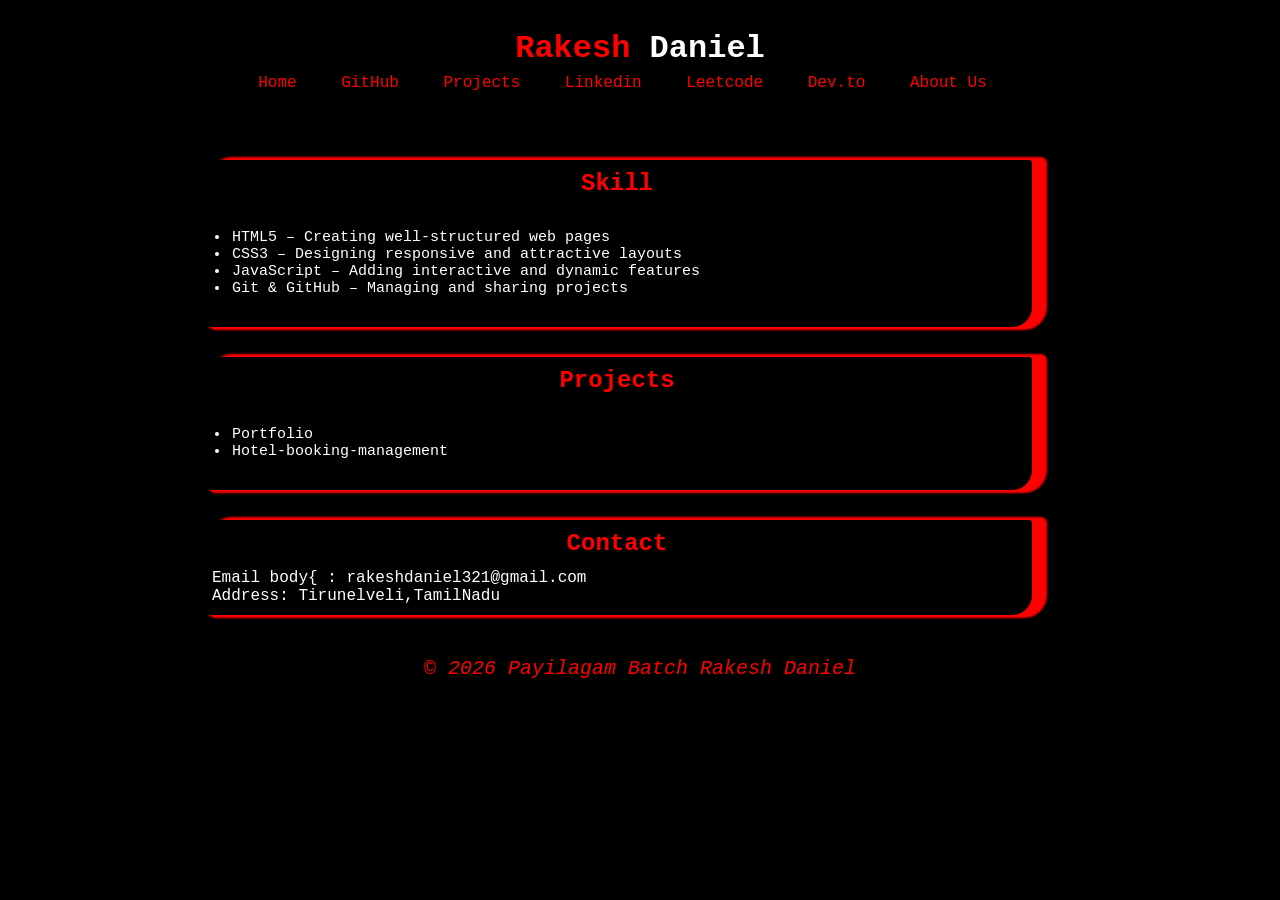
==== task1/index.html @ 3f2f1f75 "fix:file name change payilagam rename index.html" ====
<!doctype html>
<html lang="en">
  <head>
    <meta charset="UTF-8" />
    <meta name="viewport" content="width=device-width, initial-scale=1.0" />

    <!-- Required: default theme + autoloader -->
    <!-- Required: default theme + autoloader -->
    <link
      rel="stylesheet"
      href="https://ka-f.webawesome.com/webawesome@3.11.0/styles/themes/default.css"
    />
    <script
      type="module"
      src="https://ka-f.webawesome.com/webawesome@3.11.0/webawesome.loader.js"
    ></script>

    <!-- Recommended: utility classes ("CSS Utilities") -->
    <link
      rel="stylesheet"
      href="https://ka-f.webawesome.com/webawesome@3.11.0/styles/utilities.css"
    />

    <!-- Optional: CSS reset ("Native Styles") -->
    <link
      rel="stylesheet"
      href="https://ka-f.webawesome.com/webawesome@3.11.0/styles/native.css"
    />

    <title>Rakesh Portfoloio</title>
    <style>
      * {
        padding: 0;
        margin: 0;
        box-sizing: border-box;
        font-family: "Courier New", Courier, monospace;
        text-decoration: none;
      }
      header {
        background-color: black;
        color: red;
        height: 120px;

        padding: 30px;
        text-align: center;
        cursor: default;
        margin-bottom: 40px;
      }

      span {
        color: white;
      }

      nav {
        position: absolute;
        bottom: 20px;
        left: 10px;
        margin-top: 20px;
        padding: 20px;
        display: flex;
        flex-direction: column-reverse;
        gap: 15px;
        height: 100%;
      }

      .al {
        font-size: 32px;
        text-decoration: none;
      }

      h2 {
        color: red;
        padding-bottom: 12px;
        text-align: center;
      }
      body {
        background-color: aliceblue;
      }
      section {
        /* text-align: center; */
        width: 65%;
        margin-left: 100px;
        padding: 10px;
        margin-top: 30px;

        text-indent: 2px;
        background-color: silver;
        border-radius: 12px;
        box-shadow: 12px 0px 2px 3px red;
      }
      section:hover {
        background-color: rgb(146, 145, 145);
        border-radius: 12px;
        text-decoration: none;
        box-shadow: 12px 0px 2px 3px blue;
        color: white;
      }
      ul {
        padding: 20px;
        font-size: 15px;
      }
      footer {
        border: 2px solid black;
        background-color: black;
        color: red;
        padding: 20px;
        margin-top: 20px;
        font-size: 20px;
        font-style: italic;
        font-family:
          "Franklin Gothic Medium", "Arial Narrow", Arial, sans-serif;
        cursor: default;
        text-align: center;
      }

      footer:hover {
        color: white;
      }

      #divd {
        display: none;
      }
      @media (min-width: 1200px) {
        nav {
          display: none;
        }
        section {
          /* border:3px solid white; */
          background: black;
          margin-left: 200px;
          color: white;
          border-radius: 20px 3px 20px 3px;
        }
        section:hover {
          background: black;
          color: rgb(189, 185, 185);
          border-radius: 3px 20px 3px 20px;
          font-family:
            "Lucida Sans", "Lucida Sans Regular", "Lucida Grande",
            "Lucida Sans Unicode", Geneva, Verdana, sans-serif;
          box-shadow: 3px 2px 0px 12px rgb(15, 15, 56);
          font-style: italic;
          text-transform: capitalize;
        }

        h1 {
          display: inline;
        }

        #divd {
          margin: 7px;
          text-decoration: none;
          display: block;
        }
        a {
          color: red;
          margin-right: 35px;
        }
        a:hover,
        a:focus {
          color: blue;
        }
        a:visited {
          color: blueviolet;
        }
        a:active {
          color: white;
        }

        body {
          background-color: black;
        }
      }
    </style>
  </head>

  <body>
    <header>
      <wa-icon name="crown"></wa-icon>
      <h1>Rakesh <span>Daniel</span></h1>
      <div id="divd">
        <a href="http://rakesh-akm-portfolio.netlify.app/">Home</a>
        <a href="https://github.com/rakeshdaniel321">GitHub</a>
        <a href="https://hotel-booking-management-navy.vercel.app/">Projects</a>
        <a href="https://www.linkedin.com/in/rakesh-daniel-8882b0406/"
          >Linkedin</a
        >
        <a href="https://leetcode.com/u/UMcwZV7E7K/" title="leetcode"
          >Leetcode</a
        >
        <a href="https://dev.to/rakeshdaniel321">Dev.to</a>
        <a href="About.html">About Us</a>
      </div>
    </header>

    <nav>
      <a class="al" href="http://rakesh-akm-portfolio.netlify.app/" title="Home"
        ><wa-icon name="people-roof"></wa-icon
      ></a>
      <a
        class="al"
        href="https://hotel-booking-management-navy.vercel.app/"
        title="project"
        ><wa-icon name="atlassian" family="brands"></wa-icon
      ></a>
      <a
        class="al"
        href="https://hotel-booking-management-navy.vercel.app/"
        title="project"
        ><wa-icon name="atlassian" family="brands"></wa-icon
      ></a>
      <a class="al" href="https://github.com/rakeshdaniel321" title="GitHub"
        ><wa-icon name="github" family="brands"></wa-icon
      ></a>
      <a
        class="al"
        href="https://www.linkedin.com/in/rakesh-daniel-8882b0406/"
        title="linkedin"
        ><wa-icon name="linkedin" family="brands"></wa-icon
      ></a>
      <a class="al" href="https://leetcode.com/u/UMcwZV7E7K/" title="leetcode"
        ><wa-icon name="leanpub" family="brands"></wa-icon
      ></a>
      <a class="al" href="https://dev.to/rakeshdaniel321" title="Dev.to"
        ><wa-icon name="dev" family="brands"></wa-icon
      ></a>
    </nav>
    <section>
      <h2>Skill</h2>
      <ul>
        <li>HTML5 – Creating well-structured web pages</li>
        <li>CSS3 – Designing responsive and attractive layouts</li>
        <li>JavaScript – Adding interactive and dynamic features</li>
        <li>Git & GitHub – Managing and sharing projects</li>
      </ul>
    </section>
    <section>
      <h2>Projects</h2>
      <ul>
        <li>Portfolio</li>
        <li>Hotel-booking-management</li>
      </ul>
    </section>
    <section>
      <h2>Contact</h2>
      <p>Email body{ : rakeshdaniel321@gmail.com</p>
      <p>Address: Tirunelveli,TamilNadu</p>
    </section>

    <footer>
      <p>&copy; 2026 Payilagam Batch Rakesh Daniel</p>
    </footer>
  </body>
</html>
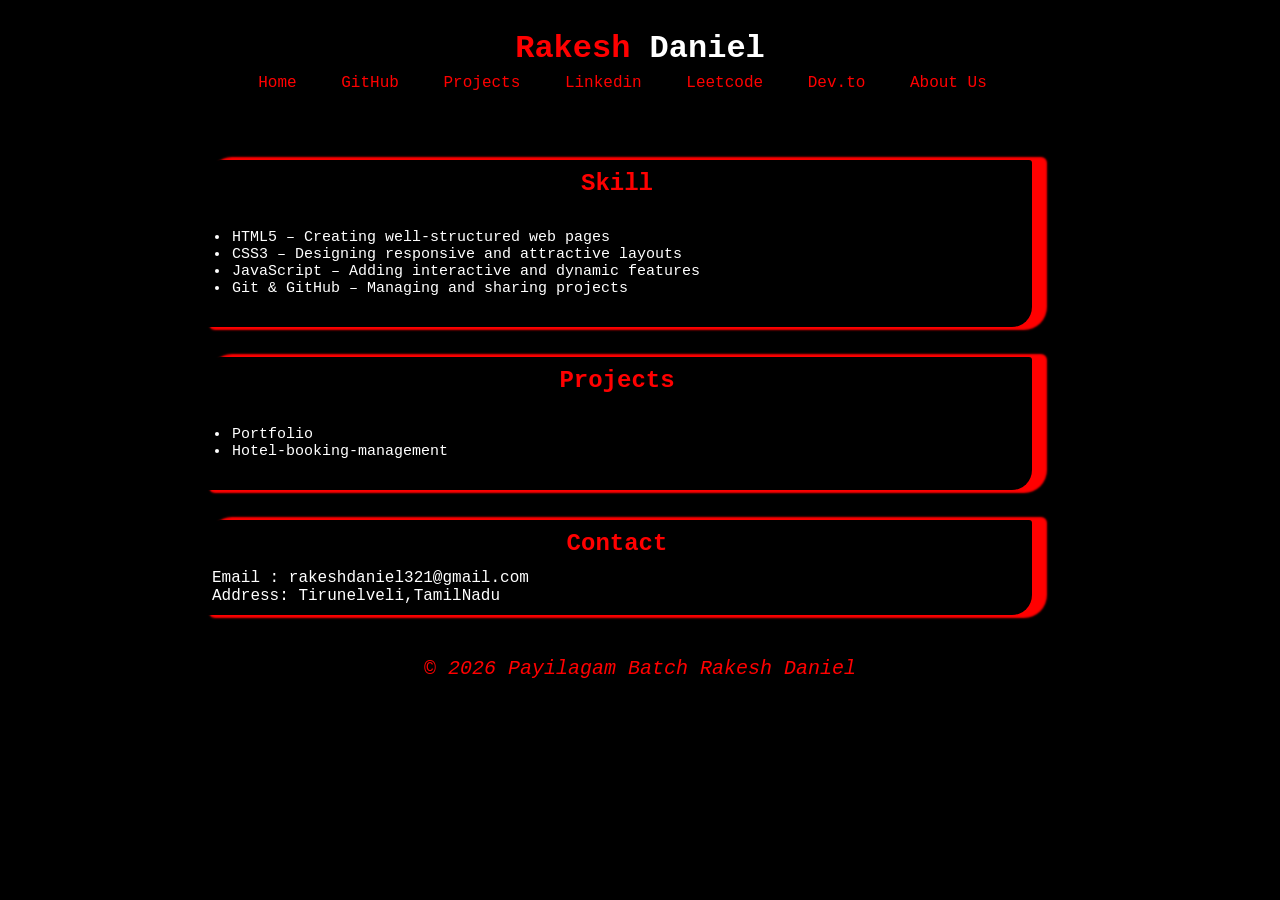
==== commit 1ad0ce67: "fix:contact text body remove" ====
--- a/task1/index.html
+++ b/task1/index.html
@@ -243,7 +243,7 @@
     </section>
     <section>
       <h2>Contact</h2>
-      <p>Email body{ : rakeshdaniel321@gmail.com</p>
+      <p>Email : rakeshdaniel321@gmail.com</p>
       <p>Address: Tirunelveli,TamilNadu</p>
     </section>
 
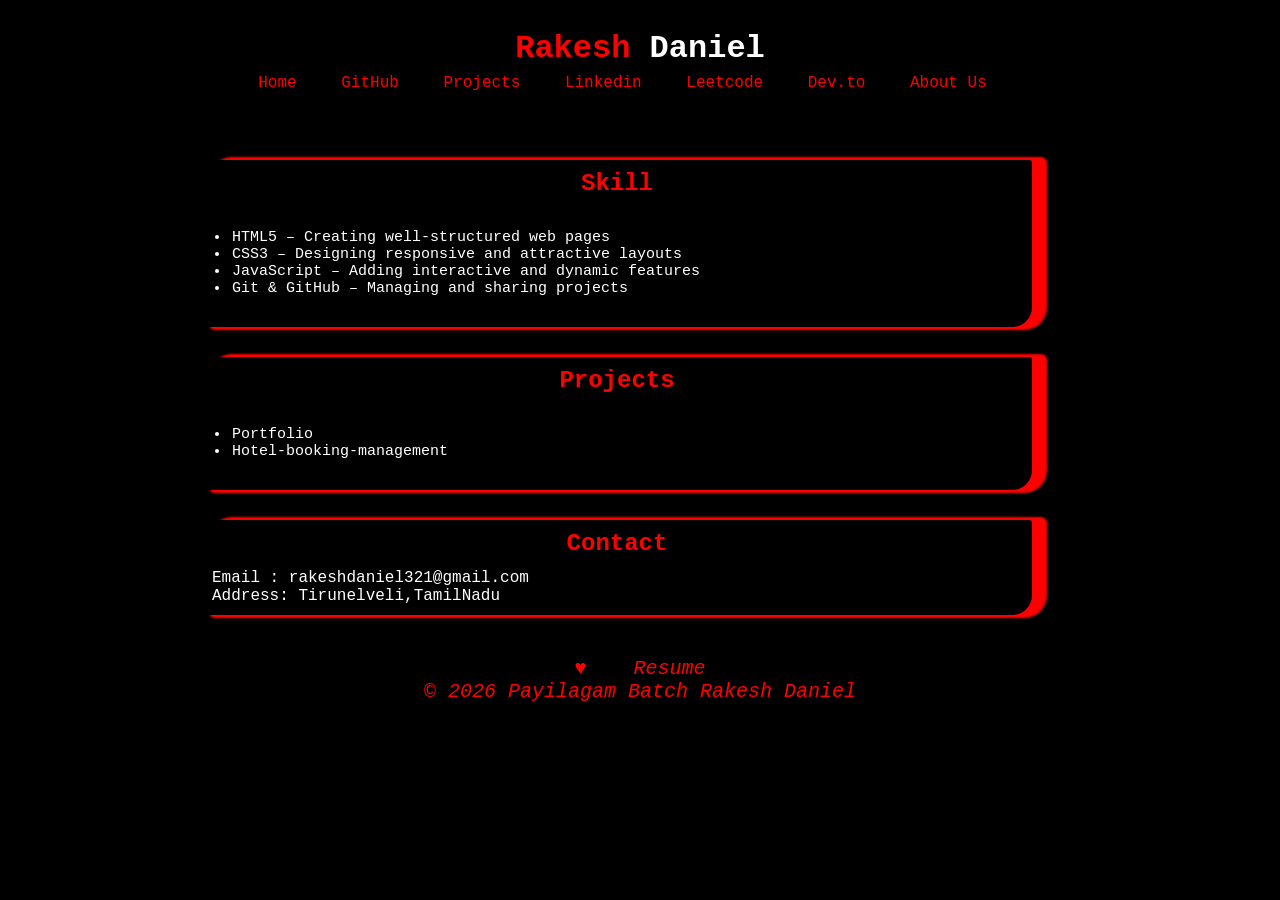
==== commit 1d29d3c5: "feat:new path add portfolio and about us resume path update" ====
--- a/task1/index.html
+++ b/task1/index.html
@@ -248,6 +248,7 @@
     </section>
 
     <footer>
+      <p>&hearts; <a href="/home/rakesh/Desktop/Payilagam/task/Payilagam/task1/task2/index.html"></a>Resume</p>
       <p>&copy; 2026 Payilagam Batch Rakesh Daniel</p>
     </footer>
   </body>
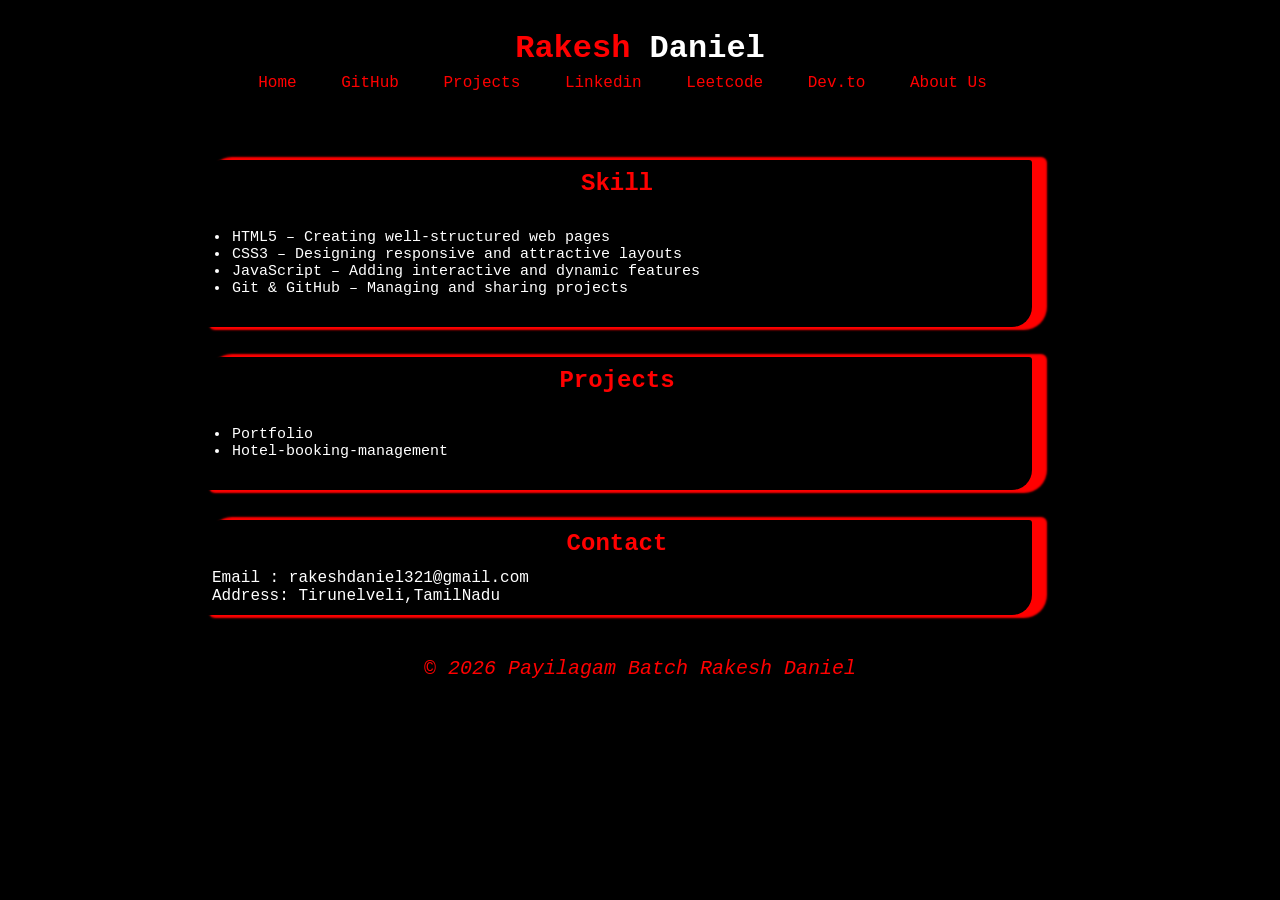
==== commit 2106d42b: "fix:path" ====
--- a/task1/index.html
+++ b/task1/index.html
@@ -189,7 +189,7 @@
           >Leetcode</a
         >
         <a href="https://dev.to/rakeshdaniel321">Dev.to</a>
-        <a href="About.html">About Us</a>
+        <a href="About.html" target="_blank">About Us</a>
       </div>
     </header>
 
@@ -248,7 +248,7 @@
     </section>
 
     <footer>
-      <p>&hearts; <a href="/home/rakesh/Desktop/Payilagam/task/Payilagam/task1/task2/index.html"></a>Resume</p>
+      
       <p>&copy; 2026 Payilagam Batch Rakesh Daniel</p>
     </footer>
   </body>
